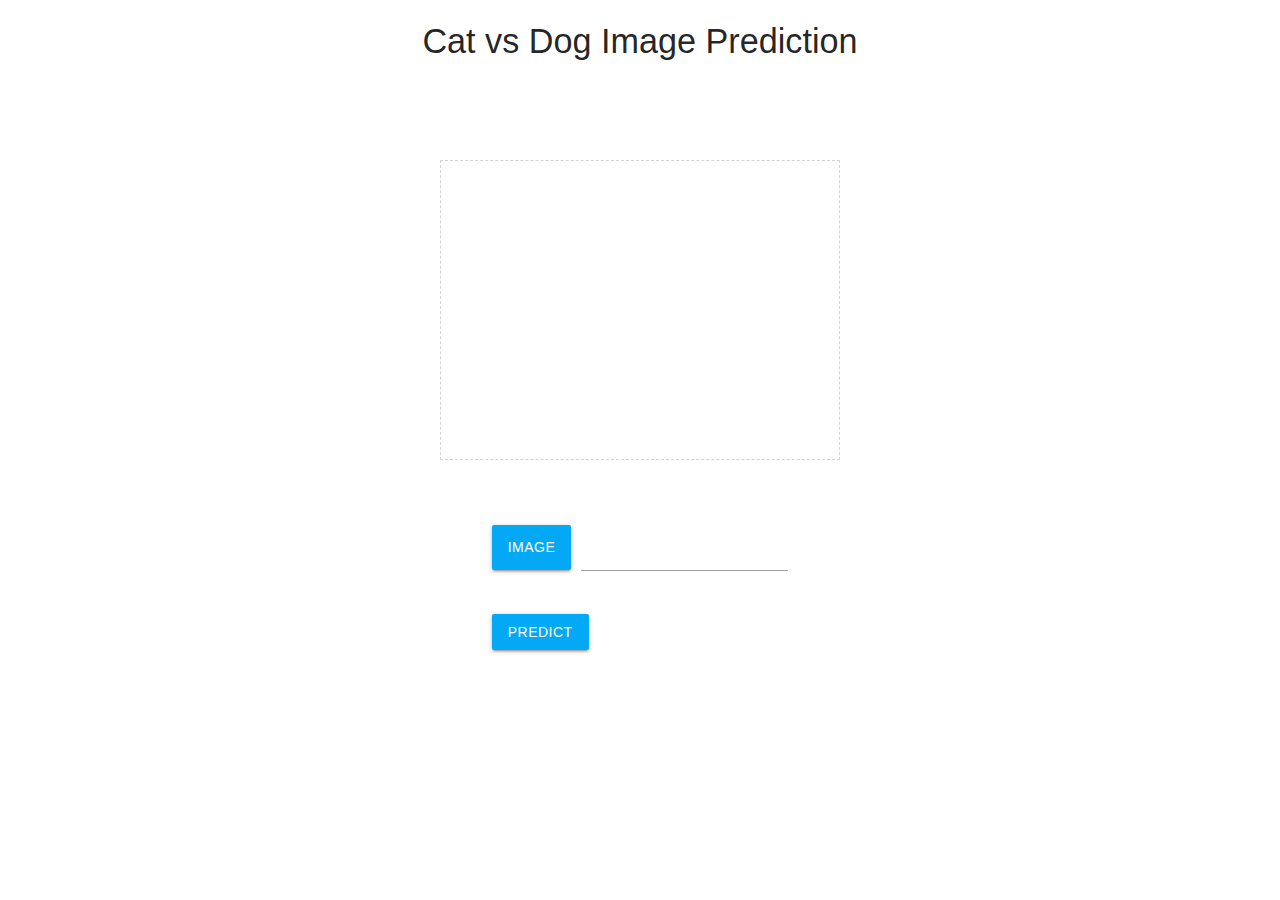
==== templates/index.html @ ebe4edcf "Add files via upload" ====
<!doctype html>
<html>
<head>
	<link rel="stylesheet" href="https://cdnjs.cloudflare.com/ajax/libs/materialize/1.0.0/css/materialize.min.css">
	<link rel="stylesheet" type="text/css" href="{{ url_for('static', filename = 'style.css') }}">
	 <script src="https://kit.fontawesome.com/a076d05399.js"></script>
    <title>Cat vs Dog</title>
    </head>
    <body>
	<!-- Compiled and minified CSS -->
   		<div>
   			<div>

   				<h4 style="text-align: center">
   					Cat vs Dog Image Prediction
   				</h4>
   			</div>
   			<div class="row" id="image_container_div" style="display:flex;justify-content: center;align-items: center;margin-top: 100px">
   				<div class="col s-12" id="image_container" style="width:400px;
	height:300px; border:1px dashed lightgrey;display:flex;justify-content: center;align-items: center">
   					<img id ="image" src='' class="responsive-img"/>
   					<i class="fas fa-cloud-upload-alt" style="font-size:100px;color:#03a9f4"></i>

   				</div>
   			</div>
   			<div class="row" style="display:flex;justify-content: center;align-items: center;margin-top: 50px">
   				
   					<form method="POST" action="/upload" 
   					enctype="multipart/form-data">
   						<div class="row">

		   					<div class="file-field input-field">
						      <div class="btn waves-effect waves-light  light-blue">
						        <span>Image</span>
						        <input type="file" onchange="file(event)" name="file">
						      </div>
						      <div class="file-path-wrapper">
						        <input class="file-path validate" onchange="file(event)" type="text">
						      </div>
						    </div>
						 </div>
						 <div>
						    
		   					<button type="submit"  class="btn waves-effect waves-light  light-blue" id="upload">Predict
		   					</button>
						      
						    </div>
						</div>

	   					
	   					
	   				</form>
   				
   				
   			</div>
   		</div>


	    <!-- Compiled and minified JavaScript -->
	    
	    <script>
	    	
	    	img = document.getElementById("image");
	    	
	    	function file(e){
	    		console.log("Yes")
	    		const reader = new FileReader();
	            reader.onload=()=>{
	                if(reader.readyState===2){
	                   img['src']  = reader.result
	                }
	            }
	            reader.readAsDataURL(e.target.files[0]);


	    	}
	    </script>
	    <script src="https://cdnjs.cloudflare.com/ajax/libs/materialize/1.0.0/js/materialize.min.js"></script>
    </body>
</html>
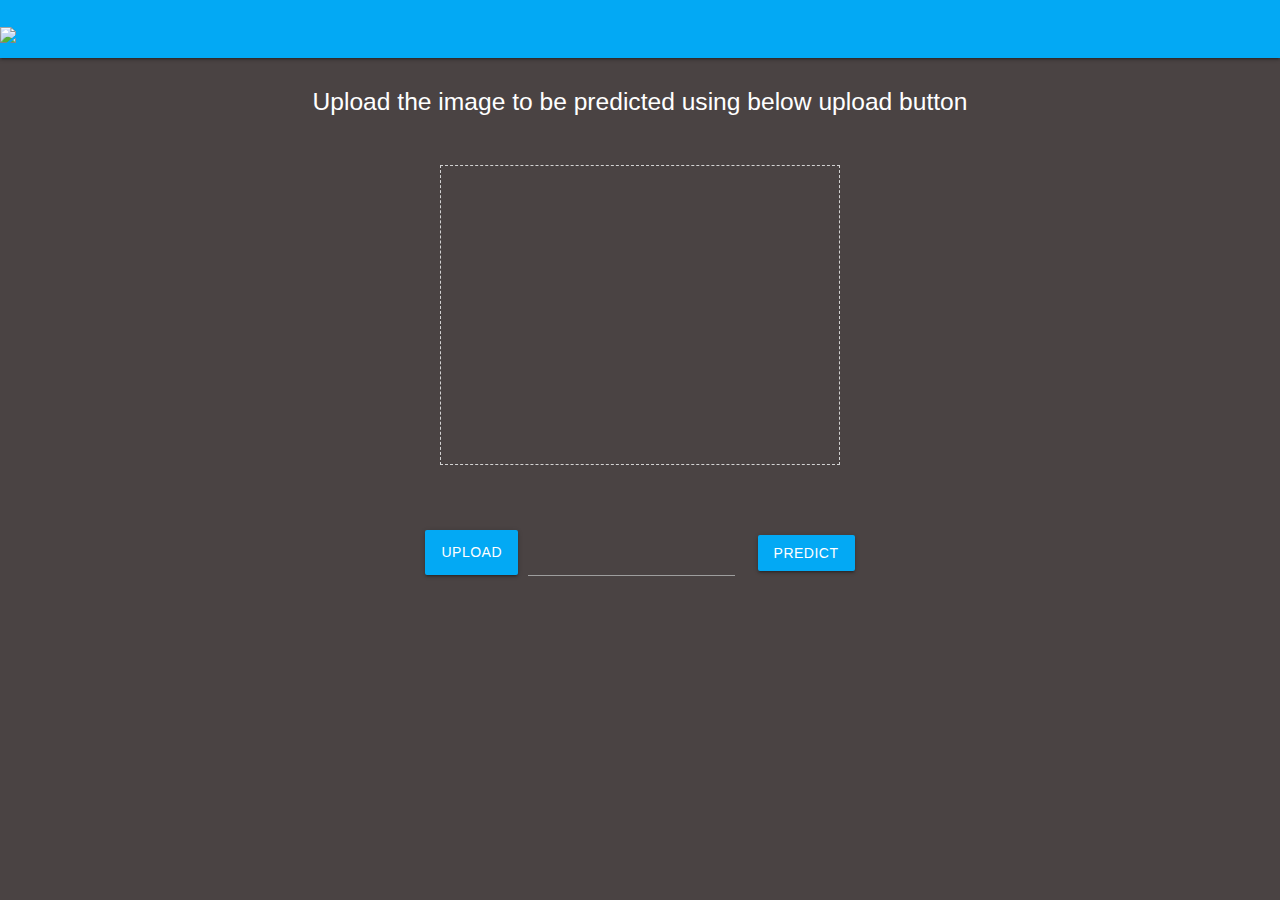
==== commit e0ac5eef: "Update index.html" ====
--- a/templates/index.html
+++ b/templates/index.html
@@ -6,20 +6,25 @@
 	 <script src="https://kit.fontawesome.com/a076d05399.js"></script>
     <title>Cat vs Dog</title>
     </head>
-    <body>
+    <body style="background-color:#4a4343">
 	<!-- Compiled and minified CSS -->
+		<nav style="height:58px" class="light-blue">
+			<div class="nav-wrapper">
+				<a  style="display: inline-block;
+    height: 100%;" class="brand-logo"><img src="https://lh3.googleusercontent.com/Z9R-ZmfMhXkupPTrYE_p43XMCGIrR_TPb7WuZwxTStoOjLZgz-gCW3pcEvB-BhVxaiU2=s170"/></a>
+
+			</div>
+		</nav>
    		<div>
    			<div>
+					<h5 style="text-align:center;margin-top:30px;color:white">Upload the image to be predicted using below upload button</h5>
 
-   				<h4 style="text-align: center">
-   					Cat vs Dog Image Prediction
-   				</h4>
+
    			</div>
-   			<div class="row" id="image_container_div" style="display:flex;justify-content: center;align-items: center;margin-top: 100px">
-   				<div class="col s-12" id="image_container" style="width:400px;
-	height:300px; border:1px dashed lightgrey;display:flex;justify-content: center;align-items: center">
+   			<div class="row" id="image_container_div" style="display:flex;justify-content: center;align-items: center;margin-top: 50px">
+   				<div class="col s-12" id="image_container" style="width:400px;height:300px; border:1px dashed lightgrey;display:flex;justify-content: center;align-items: center">
    					<img id ="image" src='' class="responsive-img"/>
-   					<i class="fas fa-cloud-upload-alt" style="font-size:100px;color:#03a9f4"></i>
+   					<i class="fas fa-cloud-upload-alt" id="icon" style="font-size:100px;color:#03a9f4"></i>
 
    				</div>
    			</div>
@@ -27,25 +32,29 @@
    				
    					<form method="POST" action="/upload" 
    					enctype="multipart/form-data">
-   						<div class="row">
+						<div class="row">
+								<div class="col">
 
-		   					<div class="file-field input-field">
-						      <div class="btn waves-effect waves-light  light-blue">
-						        <span>Image</span>
-						        <input type="file" onchange="file(event)" name="file">
-						      </div>
-						      <div class="file-path-wrapper">
-						        <input class="file-path validate" onchange="file(event)" type="text">
-						      </div>
-						    </div>
-						 </div>
-						 <div>
-						    
-		   					<button type="submit"  class="btn waves-effect waves-light  light-blue" id="upload">Predict
-		   					</button>
-						      
-						    </div>
+									<div class="file-field input-field">
+									  <div class="btn waves-effect waves-light  light-blue">
+										<span>Upload</span>
+										<input type="file" id="imageUpload"  name="file"/>
+									  </div>
+									  <div class="file-path-wrapper">
+										<input class="file-path validate" type="text"/>
+									  </div>
+									</div>
+
+								 </div>
+								 <div class="col" style="margin-top:20px">
+
+									<button type="submit"  class="btn waves-effect waves-light  light-blue" id="upload">Predict
+									</button>
+
+								 </div>
 						</div>
+
+
 
 	   					
 	   					
@@ -60,21 +69,25 @@
 	    
 	    <script>
 	    	
-	    	img = document.getElementById("image");
-	    	
-	    	function file(e){
+	    	let img = document.getElementById("image");
+		let imageUpload = document.getElementById("imageUpload");
+	    	let Icon= document.getElementById("icon");
+	    	imageUpload.onchange = function(e) {
 	    		console.log("Yes")
 	    		const reader = new FileReader();
 	            reader.onload=()=>{
 	                if(reader.readyState===2){
 	                   img['src']  = reader.result
+	                   Icon.style.display = "none"
 	                }
 	            }
 	            reader.readAsDataURL(e.target.files[0]);
 
 
+
 	    	}
+	    	
 	    </script>
 	    <script src="https://cdnjs.cloudflare.com/ajax/libs/materialize/1.0.0/js/materialize.min.js"></script>
     </body>
-</html>+</html>
